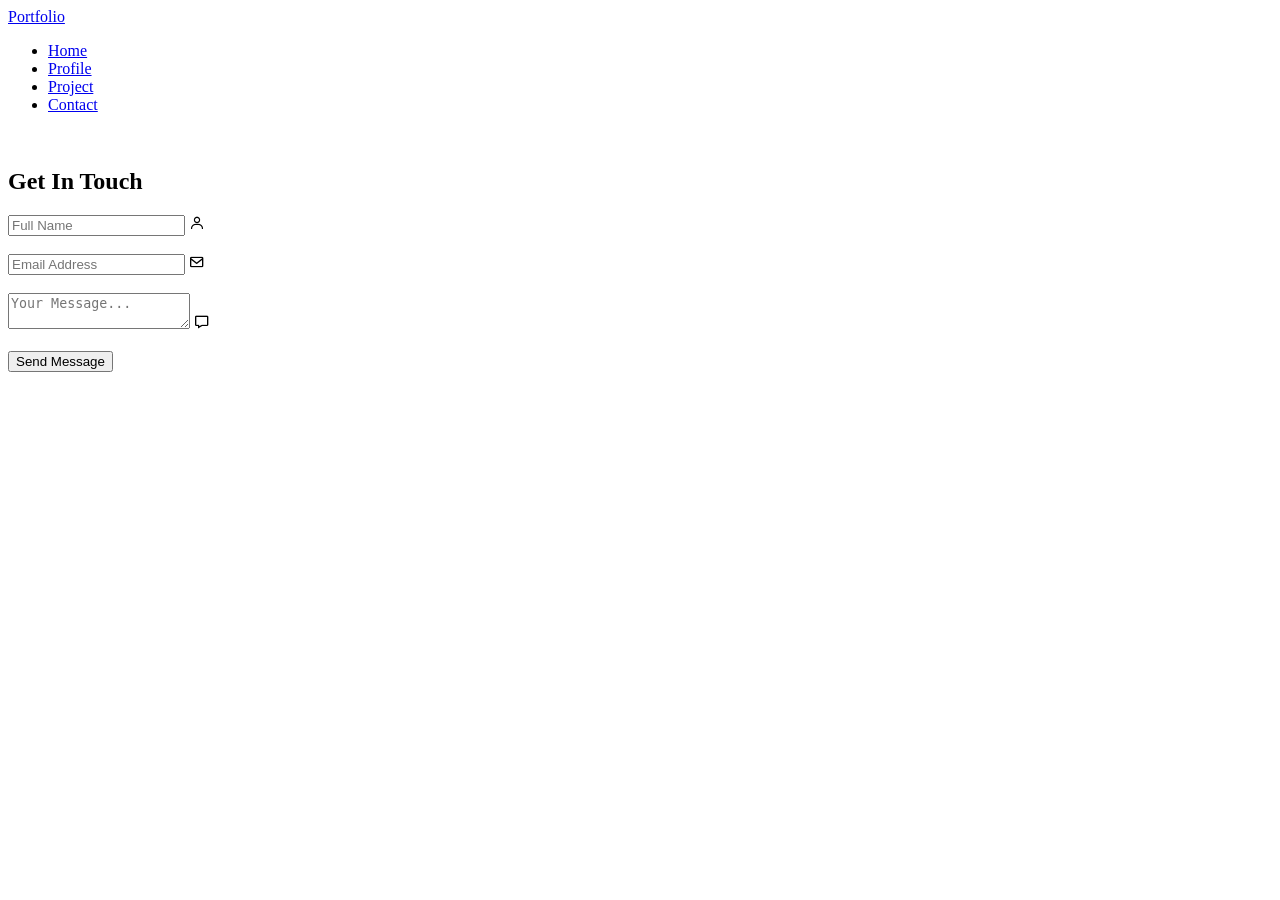
==== contact.html @ a8687c2e "call" ====
<!DOCTYPE html>
<html lang="en">
<head>
  <meta charset="UTF-8">
  <title>Contact</title>

  <!-- Boxicons -->
  <link href='https://unpkg.com/boxicons@2.1.4/css/boxicons.min.css' rel='stylesheet'>

  <!-- CSS -->
  <link rel="stylesheet" href="contact.css">
</head>
<body>
   <nav class="navbar">
        <a href="#" class="logo">Portfolio</a>
           <ul>
            <li class="active"><a href="index.html">Home</a></li>
            <li><a href="profile.html">Profile</a></li>
            <li><a href="PROJECTS.html">Project</a></li>
            <li><a href="contact.html">Contact</a></li>
        </ul>
    </nav>
    <br>
  <section class="contact">
    <h2>Get In Touch</h2>

    <form>
      <div class="input-box">
        <input type="text" placeholder="Full Name" required>
        <i class='bx bx-user'></i>
      </div>
      <br>
      <div class="input-box">
        <input type="email" placeholder="Email Address" required>
        <i class='bx bx-envelope'></i>
      </div>
      <br>
      <div class="input-box">
        <textarea placeholder="Your Message..." required></textarea>
        <i class='bx bx-message'></i>
      </div>
      <br>
      <button type="submit">Send Message</button>
    </form>
  </section>


</body>
</html>
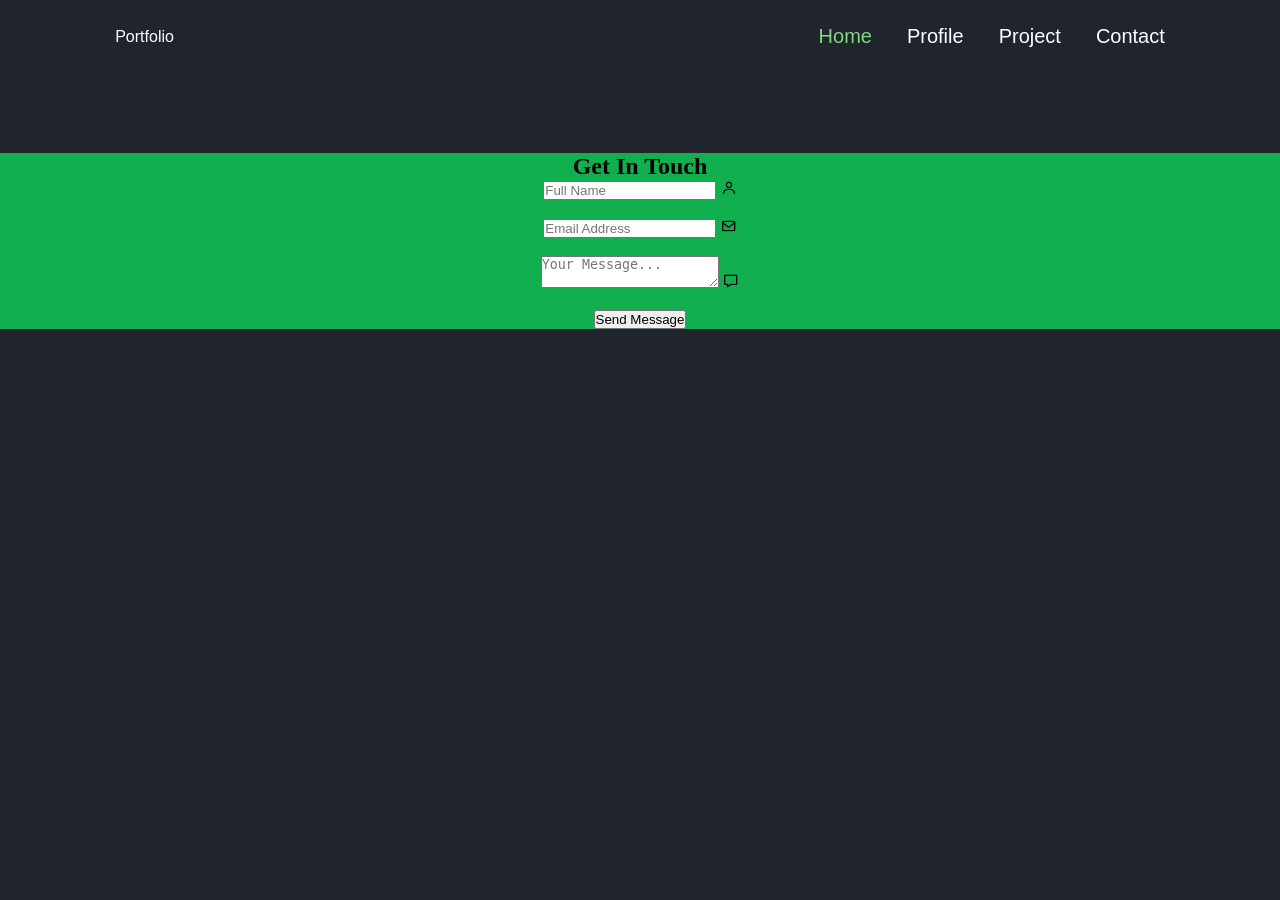
==== commit 8d8e2e76: "Add files via upload" ====
--- a/contact.html
+++ b/contact.html
@@ -1,49 +1,49 @@
-<!DOCTYPE html>
-<html lang="en">
-<head>
-  <meta charset="UTF-8">
-  <title>Contact</title>
-
-  <!-- Boxicons -->
-  <link href='https://unpkg.com/boxicons@2.1.4/css/boxicons.min.css' rel='stylesheet'>
-
-  <!-- CSS -->
-  <link rel="stylesheet" href="contact.css">
-</head>
-<body>
-   <nav class="navbar">
-        <a href="#" class="logo">Portfolio</a>
-           <ul>
-            <li class="active"><a href="index.html">Home</a></li>
-            <li><a href="profile.html">Profile</a></li>
-            <li><a href="PROJECTS.html">Project</a></li>
-            <li><a href="contact.html">Contact</a></li>
-        </ul>
-    </nav>
-    <br>
-  <section class="contact">
-    <h2>Get In Touch</h2>
-
-    <form>
-      <div class="input-box">
-        <input type="text" placeholder="Full Name" required>
-        <i class='bx bx-user'></i>
-      </div>
-      <br>
-      <div class="input-box">
-        <input type="email" placeholder="Email Address" required>
-        <i class='bx bx-envelope'></i>
-      </div>
-      <br>
-      <div class="input-box">
-        <textarea placeholder="Your Message..." required></textarea>
-        <i class='bx bx-message'></i>
-      </div>
-      <br>
-      <button type="submit">Send Message</button>
-    </form>
-  </section>
-
-
-</body>
+<!DOCTYPE html>
+<html lang="en">
+<head>
+  <meta charset="UTF-8">
+  <title>Contact</title>
+
+  <!-- Boxicons -->
+  <link href='https://unpkg.com/boxicons@2.1.4/css/boxicons.min.css' rel='stylesheet'>
+
+  <!-- CSS -->
+  <link rel="stylesheet" href="contact.css">
+</head>
+<body>
+   <nav class="navbar">
+        <a href="#" class="logo">Portfolio</a>
+           <ul>
+            <li class="active"><a href="Index.html">Home</a></li>
+            <li><a href="profile.html">Profile</a></li>
+            <li><a href="PROJECTS.html">Project</a></li>
+            <li><a href="contact.html">Contact</a></li>
+        </ul>
+    </nav>
+    <br>
+  <section class="contact">
+    <h2>Get In Touch</h2>
+
+    <form>
+      <div class="input-box">
+        <input type="text" placeholder="Full Name" required>
+        <i class='bx bx-user'></i>
+      </div>
+      <br>
+      <div class="input-box">
+        <input type="email" placeholder="Email Address" required>
+        <i class='bx bx-envelope'></i>
+      </div>
+      <br>
+      <div class="input-box">
+        <textarea placeholder="Your Message..." required></textarea>
+        <i class='bx bx-message'></i>
+      </div>
+      <br>
+      <button type="submit">Send Message</button>
+    </form>
+  </section>
+
+
+</body>
 </html>
--- a/contact.css
+++ b/contact.css
@@ -0,0 +1,63 @@
+* {
+  margin: 0;
+  padding: 0;
+  box-sizing: border-box;
+}
+
+body {
+  background: #1f242d;
+  font-family: 'Poppins', sans-serif;
+}
+
+h1, h2 {
+  font-family: 'Playfair Display', serif;
+}
+
+a {
+  color: white;
+  text-decoration: none;
+}
+
+.navbar{
+    position: fixed;
+    left: 0;
+    top: 0;
+    width: 100%;
+    padding: 25px 9%;
+    display: flex;
+    justify-content: space-between;
+    align-items: center;
+    z-index: 100;
+}
+
+.navbar.logo{
+    font-size: 30px;
+    font-weight: 700;
+}
+
+.navbar ul{
+    display: flex;
+}
+
+.navbar ul li{
+    list-style: none;
+    margin-left: 35px;
+}
+
+.navbar ul li a{ 
+    font-size: 20px;
+    font-weight: 500;
+    transition: .5s;
+}
+
+.navbar ul li:hover a,
+.navbar ul li.active a{
+  color: rgb(129, 214, 129);
+}
+
+section{
+  background-color: rgb(17, 175, 78);
+  text-align: center;
+  margin-top: 15vh;
+}
+
